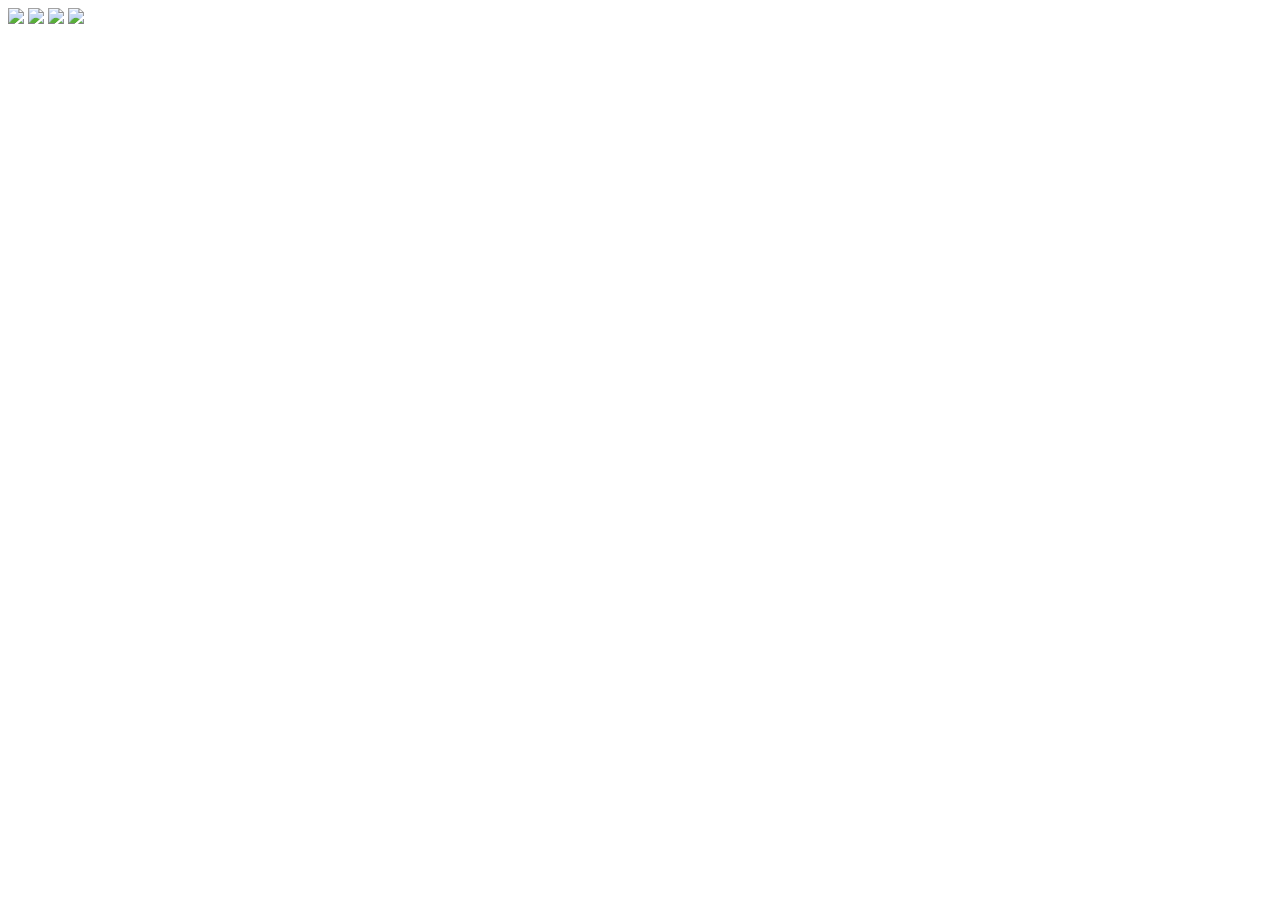
==== projetos/chaining/index.html @ ccdbe740 "alterei o index.html e criei o quarto projeto" ====
<!DOCTYPE html>
<html>
    <head>
        <meta charset="UTF-8">
        <title>chaining</title>
        <link rel="stylessheet" href="stylees.css">
    </head>
    <body>
        <img class="avatar proporcional" src="images/pexels-katho-mutodo-8434791.jpg">
        <img class="avatar distorcido" src="images/pexels-andrea-piacquadio-3777931.jpg">

        <img class="original proporcional" src="images/pexels-katho-mutodo-8434791.jpg">
        <img class="original distorcido" src="images/pexels-andrea-piacquadio-3777931.jpg">

    </body>
</html>
---- projetos/chaining/stylees.css ----
.avatar.proporcional{
    height: auto;
    width: 300px;

}

.avatar.distorcido{
    height: 400px; 
    width: 200px;
}
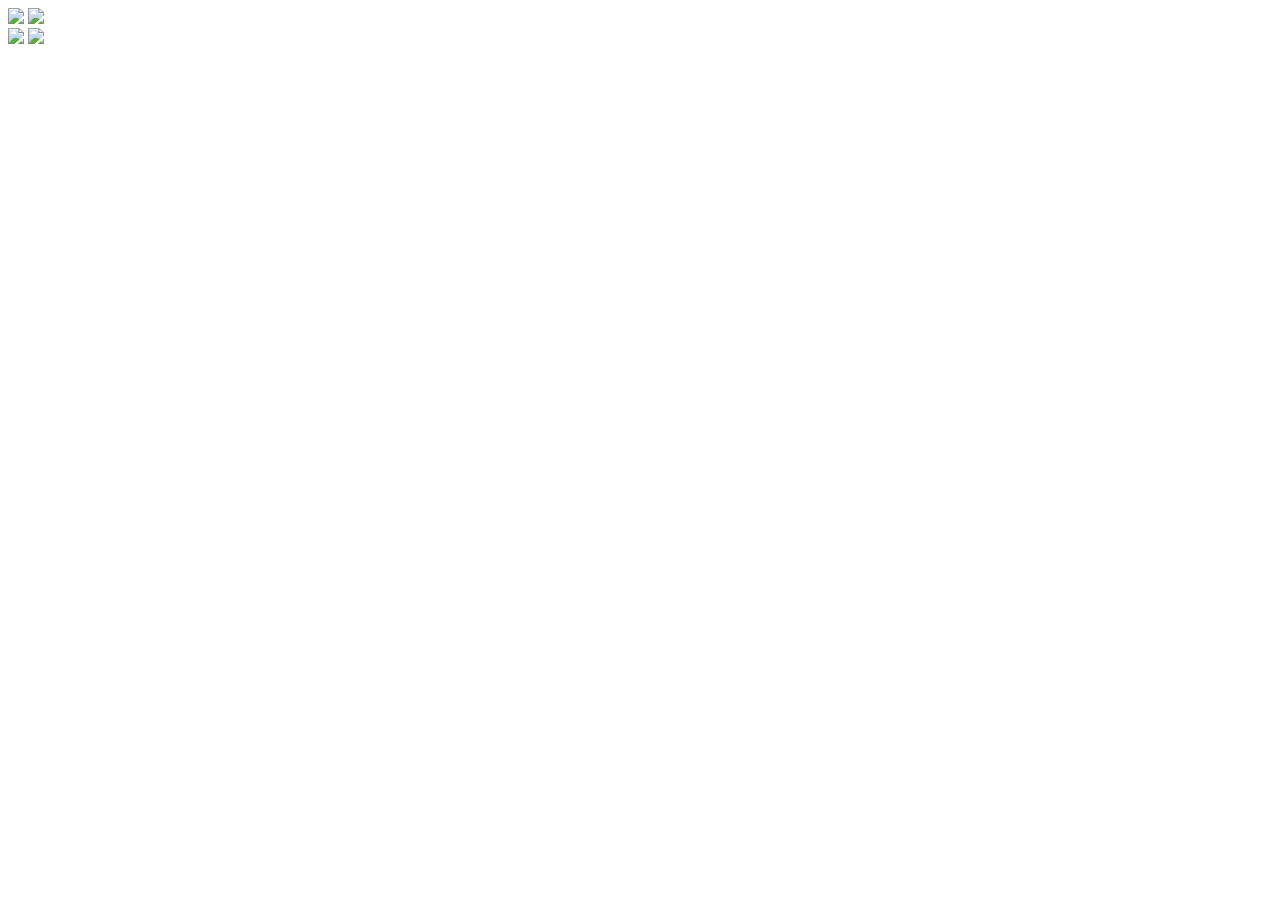
==== commit 2289622d: "adicionei uma quebra de linha" ====
--- a/projetos/chaining/index.html
+++ b/projetos/chaining/index.html
@@ -8,7 +8,7 @@
     <body>
         <img class="avatar proporcional" src="images/pexels-katho-mutodo-8434791.jpg">
         <img class="avatar distorcido" src="images/pexels-andrea-piacquadio-3777931.jpg">
-
+        <br>
         <img class="original proporcional" src="images/pexels-katho-mutodo-8434791.jpg">
         <img class="original distorcido" src="images/pexels-andrea-piacquadio-3777931.jpg">
 
